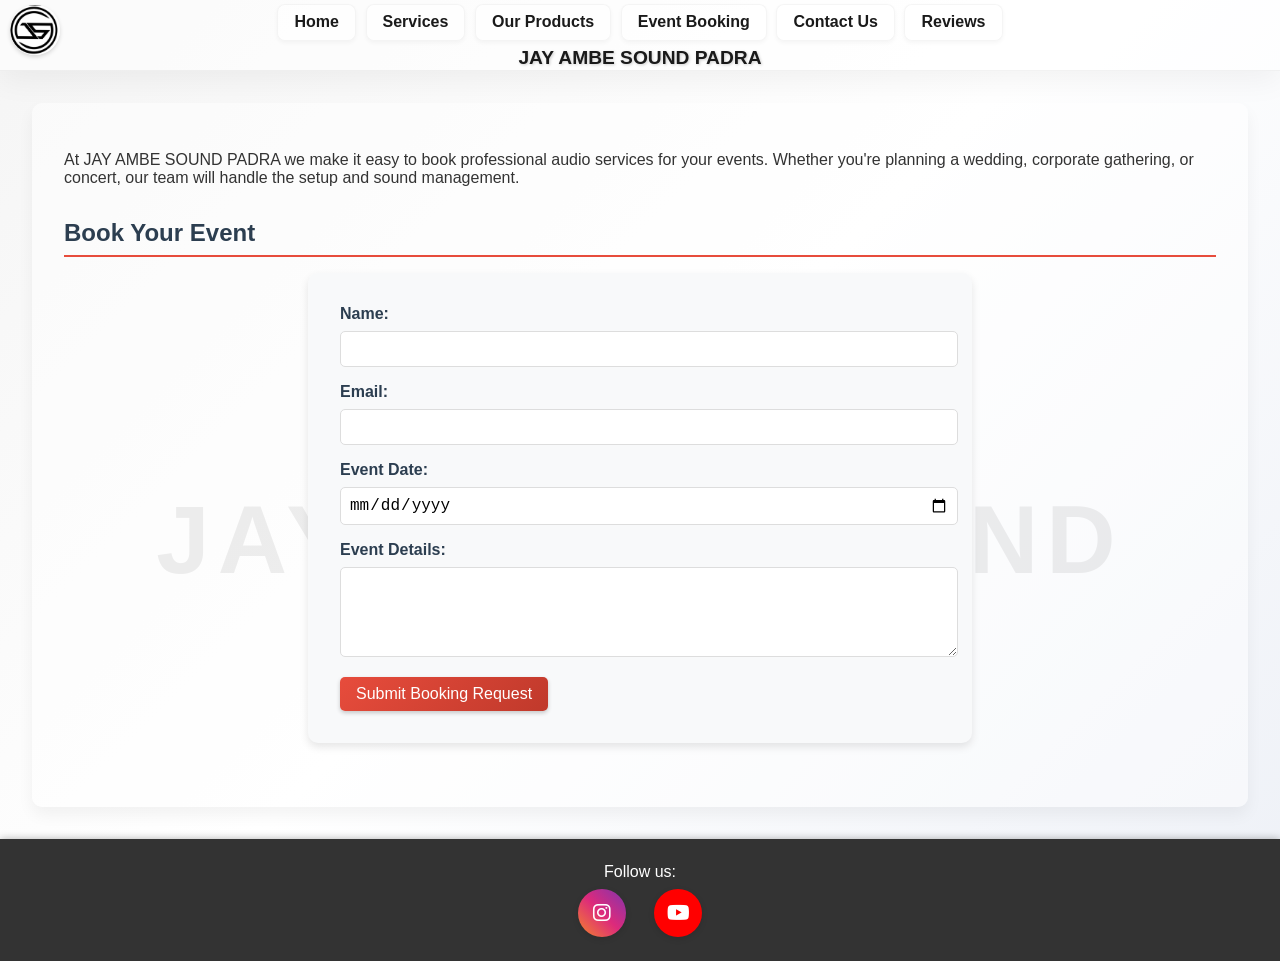
==== booking.html @ b7dd572b "Create booking.html" ====
<!DOCTYPE html>
<html lang="en">
<head>
    <meta charset="UTF-8">
    <meta name="viewport" content="width=device-width, initial-scale=1.0">
    <title>JAY AMBE SOUND PADRA</title>
    <link rel="stylesheet" href="style.css">
    <link rel="stylesheet" href="https://cdnjs.cloudflare.com/ajax/libs/font-awesome/6.4.0/css/all.min.css">
</head>
<body>
    <header>
        <img src="assets/sound.jpg" alt="Site Logo" id="logo">
        <nav>
            <ul>
                <li><a href="index.html">Home</a></li>
                <li><a href="services.html">Services</a></li>
                <li><a href="products.html">Our Products</a></li>
                <li><a href="booking.html">Event Booking</a></li>
                <li><a href="contact.html">Contact Us</a></li>
                <li><a href="review.html">Reviews</a></li>
            </ul>
        </nav>
        <h1>JAY AMBE SOUND PADRA</h1>
    </header>
    <main>
        <section>
            <p>At JAY AMBE SOUND PADRA we make it easy to book professional audio services for your events. Whether you're planning a wedding, corporate gathering, or concert, our team will handle the setup and sound management.</p>
        </section>
        <section>
            <h2>Book Your Event</h2>
            <form action="#" method="post">
                <label for="name">Name:</label>
                <input type="text" id="name" name="name" required>

                <label for="email">Email:</label>
                <input type="email" id="email" name="email" required>

                <label for="date">Event Date:</label>
                <input type="date" id="date" name="date" required>

                <label for="details">Event Details:</label>
                <textarea id="details" name="details" rows="4"></textarea>

                <button type="submit">Submit Booking Request</button>
            </form>
        </section>
    </main>
    <footer>
        <p>Follow us:</p>
        <ul class="social">
            <li><a href="https://instagram.com/jayambe_sound_padra" class="instagram" title="Instagram"><i class="fab fa-instagram"></i></a></li>
            <li><a href="https://www.youtube.com/@jayambesoundpadra1369" class="youtube" title="YouTube"><i class="fab fa-youtube"></i></a></li>
        </ul>
    </footer>
</body>
</html>
---- style.css ----
body {
    font-family: 'Segoe UI', Tahoma, Geneva, Verdana, sans-serif;
    margin: 0;
    padding: 0;
    background: linear-gradient(135deg, #f5f5f5 0%, #ffffff 50%, #eef1f7 100%);
    background-attachment: fixed;
    position: relative;
    overflow-x: hidden;
    color: #333;
}

body::before {
    content: 'JAY AMBE SOUND';
    position: fixed;
    top: 60%;
    left: 50%;
    transform: translate(-50%, -50%);
    font-size: 6rem;
    font-weight: 900;
    letter-spacing: 0.5rem;
    color: rgba(0, 0, 0, 0.12);
    text-shadow: 1px 1px 4px rgba(255, 255, 255, 0.65);
    z-index: -1;
    width: 100%;
    text-align: center;
    white-space: nowrap;
    pointer-events: none;
    opacity: 1;
    mix-blend-mode: multiply;
}

header {
    background: rgba(255, 255, 255, 0.55);
    color: #1a1a1a;
    padding: 0.3rem 1rem;
    text-align: center;
    position: relative;
    height: 60px;
    display: flex;
    align-items: center;
    justify-content: center;
    flex-direction: column;
    box-shadow: 0 10px 30px rgba(0, 0, 0, 0.05);
    border-bottom: 1px solid rgba(0, 0, 0, 0.05);
}

header h1 {
    font-size: 1.2rem;
    margin: 0.1rem 0;
    text-shadow: 1px 1px 3px rgba(0, 0, 0, 0.2);
    animation: fadeIn 1s ease-in;
}

#logo {
    width: 50px;
    height: auto;
    position: absolute;
    top: 5px;
    left: 10px;
    border-radius: 50%;
    box-shadow: 0 2px 4px rgba(0, 0, 0, 0.15);
    transition: transform 0.3s ease;
}

#logo:hover {
    transform: scale(1.1);
}

main {
    padding: 2rem;
    position: relative;
    z-index: 1;
    background: rgba(255, 255, 255, 0.45);
    margin: 2rem;
    border-radius: 10px;
    box-shadow: 0 8px 16px rgba(0, 0, 0, 0.05);
}

#player {
    border-radius: 10px;
    padding: 1.5rem;
    max-width: 500px;
    margin: 0 auto;
    background: rgba(248, 249, 250, 0.55);
    box-shadow: 0 4px 8px rgba(0, 0, 0, 0.05);
}

button {
    margin-right: 0.5rem;
    padding: 0.75rem 1.5rem;
    font-size: 1rem;
    background: linear-gradient(135deg, #e74c3c 0%, #c0392b 100%);
    color: white;
    border: none;
    border-radius: 5px;
    cursor: pointer;
    transition: all 0.3s ease;
    box-shadow: 0 2px 4px rgba(0, 0, 0, 0.2);
}

button:hover {
    background: linear-gradient(135deg, #c0392b 0%, #a93226 100%);
    transform: translateY(-2px);
    box-shadow: 0 4px 8px rgba(0, 0, 0, 0.3);
}

header nav ul {
    list-style: none;
    margin: 0;
    padding: 0;
    display: flex;
    justify-content: center;
    flex-wrap: wrap;
}

header nav ul li {
    background: rgba(255, 255, 255, 0.45);
    height: 35px;
    margin: 0.3rem;
    display: flex;
    align-items: center;
    justify-content: center;
    border-radius: 8px;
    transition: all 0.3s ease;
    box-shadow: 0 2px 4px rgba(0, 0, 0, 0.04);
    border: 1px solid rgba(0, 0, 0, 0.04);
}

header nav ul li:hover {
    background: rgba(255, 255, 255, 0.65);
    transform: translateY(-2px);
    box-shadow: 0 4px 8px rgba(0, 0, 0, 0.06);
}

header nav ul li a {
    color: #1a1a1a;
    text-decoration: none;
    font-weight: bold;
    padding: 0 1rem;
    transition: color 0.3s ease;
}

header nav ul li a:hover {
    color: #e74c3c;
    text-decoration: none;
}

section {
    margin-bottom: 2rem;
    animation: slideIn 0.5s ease-out;
}

section h2 {
    color: #2c3e50;
    border-bottom: 2px solid #e74c3c;
    padding-bottom: 0.5rem;
    margin-bottom: 1rem;
}

form {
    max-width: 600px;
    margin: 0 auto;
    background: #f8f9fa;
    padding: 2rem;
    border-radius: 10px;
    box-shadow: 0 4px 8px rgba(0, 0, 0, 0.1);
}

form label {
    display: block;
    margin-bottom: 0.5rem;
    font-weight: bold;
    color: #2c3e50;
}

form input, form textarea, form select {
    width: 100%;
    padding: 0.75rem;
    margin-bottom: 1rem;
    border: 1px solid #ddd;
    border-radius: 5px;
    font-size: 1rem;
    transition: border-color 0.3s ease;
}

form input:focus, form textarea:focus, form select:focus {
    outline: none;
    border-color: #e74c3c;
    box-shadow: 0 0 5px rgba(231, 76, 60, 0.5);
}

footer {
    background: linear-gradient(135deg, #2c3e50 0%, #34495e 100%);
    color: #fff;
    text-align: center;
    padding: 1rem;
    position: relative;
    margin-top: 2rem;
    box-shadow: 0 0 8px rgba(0, 0, 0, 0.3);
}

footer p {
    margin: 0.5rem 0;
}

.social {
    list-style: none;
    padding: 0;
    display: flex;
    gap: 0.75rem;
    justify-content: center;
}

.social li {
    margin: 0;
}

.social a {
    display: inline-flex;
    align-items: center;
    justify-content: center;
    width: 48px;
    height: 48px;
    border-radius: 50%;
    text-decoration: none;
    transition: transform 0.18s ease, box-shadow 0.18s ease;
    box-shadow: 0 2px 6px rgba(0,0,0,0.12);
}

.social a .fab {
    font-size: 20px;
}

.social a.instagram {
    background: linear-gradient(45deg,#F58529,#DD2A7B,#8134AF);
    color: #fff;
}

.social a.youtube {
    background: #FF0000;
    color: #fff;
}

.social a.whatsapp {
    background: #25D366;
    color: #fff;
}

.social a:hover {
    transform: scale(1.06);
    box-shadow: 0 4px 10px rgba(0,0,0,0.15);
    opacity: 0.98;
}

@keyframes fadeIn {
    from { opacity: 0; transform: translateY(-20px); }
    to { opacity: 1; transform: translateY(0); }
}

@keyframes slideIn {
    from { opacity: 0; transform: translateX(-20px); }
    to { opacity: 1; transform: translateX(0); }
}

/* Responsive design */
@media (max-width: 768px) {
    header h1 {
        font-size: 1.2rem;
    }
    header nav ul {
        flex-direction: column;
    }
    header nav ul li {
        margin: 0.25rem 0;
    }
    main {
        margin: 1rem;
        padding: 1rem;
    }
    #logo {
        width: 50px;
    }
}

.photo-grid,
.video-grid {
    display: grid;
    grid-template-columns: repeat(auto-fit, minmax(240px, 1fr));
    gap: 1rem;
}

.photo-card,
.video-card {
    background: rgba(255, 255, 255, 0.8);
    border-radius: 12px;
    overflow: hidden;
    box-shadow: 0 6px 18px rgba(0, 0, 0, 0.08);
}

.photo-card img,
.video-card video {
    width: 100%;
    display: block;
}

.photo-card img {
    height: auto;
}

.roadshow-grid {
    display: grid;
    grid-template-columns: repeat(4, minmax(0, 1fr));
    gap: 1rem;
}

.video-card p {
    margin: 0.75rem 0;
    text-align: center;
    color: #555;
    padding: 0 0.75rem 1rem;
}

/* equal smaller media cards for Wedding, Barrat, and Road Show */
.photo-grid,
.video-grid,
.roadshow-grid {
    display: grid;
    grid-template-columns: repeat(auto-fit, minmax(220px, 1fr));
    gap: 1rem;
    justify-items: center;
}

.photo-card,
.video-card {
    width: 100%;
    max-width: 260px;
    background: rgba(255, 255, 255, 0.8);
    border-radius: 12px;
    overflow: hidden;
    box-shadow: 0 6px 18px rgba(0, 0, 0, 0.08);
}

.photo-card img,
.video-card video {
    width: 100%;
    height: 180px;
    object-fit: cover;
    display: block;
}

.video-card p {
    margin: 0.75rem 0;
    text-align: center;
    color: #555;
    padding: 0 0.75rem 1rem;
}

form input, form textarea {
    width: 100%;
    padding: 0.5rem;
    margin-bottom: 1rem;
}

form button {
    padding: 0.5rem 1rem;
}

/* footer and social links */
footer {
    background: #333;
    color: #fff;
    text-align: center;
    padding: 1rem;
}

footer .social {
    list-style: none;
    padding: 0;
    margin: 0.5rem 0;
    display: flex;
    justify-content: center;
}

footer .social li {
    margin: 0 0.5rem;
}

footer .social a {
    color: #fff;
    text-decoration: none;
}

footer .social a:hover {
    text-decoration: underline;
}

/* generic button style */
a.button {
    display: inline-block;
    background: #333;
    color: #fff;
    padding: 0.5rem 1rem;
    text-decoration: none;
    border-radius: 3px;
}
a.button:hover {
    background: #555;
}

/* Sound image background */
.sound-image {
    background-image: url('https://source.unsplash.com/random/800x600/?audio');
    background-size: cover;
    background-repeat: no-repeat;
    background-position: center center;
    padding: 2rem;
    color: #fff;
}

/* Make all images responsive */
img {
    max-width: 100%;
    height: auto;
}

/* Make videos responsive */
video {
    max-width: 100%;
    height: auto;
}

/* Gallery styles */
.photo-grid {
    display: grid;
    grid-template-columns: repeat(4, minmax(0, 1fr));
    gap: 1rem;
    align-items: stretch;
    max-height: 400px;
    overflow-y: auto;
}

.photo-card {
    position: relative;
    background: #fff;
    border-radius: 12px;
    overflow: hidden;
    box-shadow: 0 10px 22px rgba(0, 0, 0, 0.08);
    aspect-ratio: 4 / 3;
    min-height: 220px;
    display: flex;
    align-items: center;
    justify-content: center;
}

.photo-card img {
    width: 100%;
    height: 100%;
    object-fit: contain;
    object-position: center;
    display: block;
    transition: transform 0.4s ease, box-shadow 0.4s ease, border-color 0.4s ease;
    background: #fff;
}

.photo-card.highlighted {
    transform: translateY(-5px);
    box-shadow: 0 18px 40px rgba(231, 76, 60, 0.25);
}

.photo-card img.highlighted,
.photo-grid .photo-card.highlighted img {
    transform: scale(1.03);
    box-shadow: 0 18px 35px rgba(231, 76, 60, 0.25);
}

.gallery-note {
    margin-top: 1rem;
    color: #555;
    font-size: 0.95rem;
    text-align: center;
}

@media (max-width: 992px) {
    .photo-grid {
        grid-template-columns: repeat(4, minmax(0, 1fr));
    }
}

@media (max-width: 640px) {
    .photo-grid {
        grid-template-columns: repeat(4, minmax(0, 1fr));
    }
}

@keyframes glowHighlight {
    0%, 100% { box-shadow: 0 10px 22px rgba(231, 76, 60, 0.12); }
    50% { box-shadow: 0 22px 40px rgba(231, 76, 60, 0.28); }
}
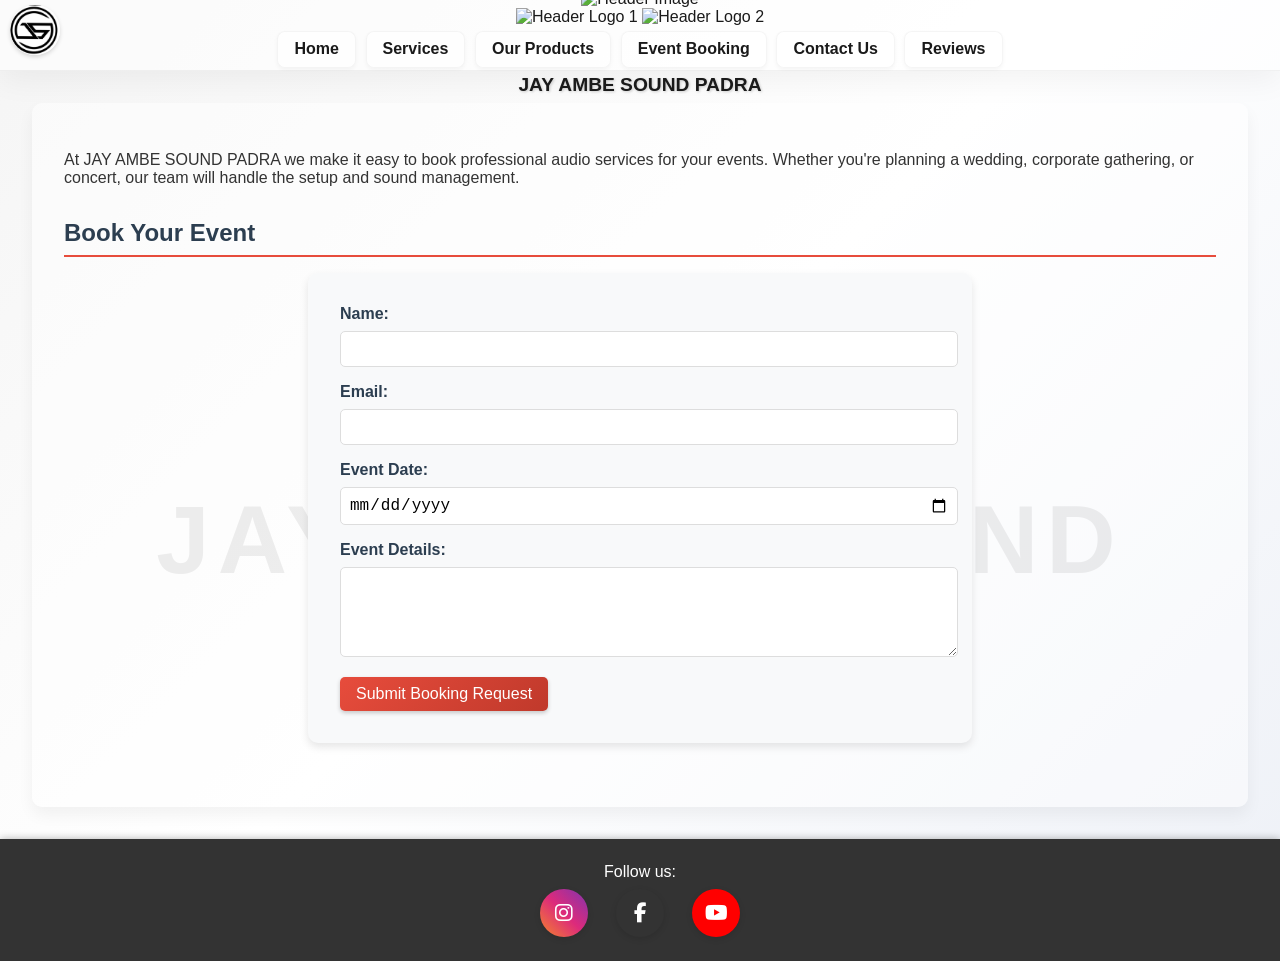
==== commit 24c82c72: "Update booking.html" ====
--- a/booking.html
+++ b/booking.html
@@ -9,7 +9,17 @@
 </head>
 <body>
     <header>
-        <img src="assets/sound.jpg" alt="Site Logo" id="logo">
+        <div class="brand">
+            <div class="logo-wrap">
+                <img src="assets/sound.jpg" alt="Site Logo" id="logo">
+                <div class="logo-text">JAY AMBE SOUND</div>
+            </div>
+            <img src="assets/header image.jpg" alt="Header Image" id="header-image">
+        </div>
+        <div class="header-logos-right">
+            <img src="assets/header image1.jpg" alt="Header Logo 1" class="header-logo-right">
+            <img src="assets/header image2.jpg" alt="Header Logo 2" class="header-logo-right">
+        </div>
         <nav>
             <ul>
                 <li><a href="index.html">Home</a></li>
@@ -49,8 +59,10 @@
         <p>Follow us:</p>
         <ul class="social">
             <li><a href="https://instagram.com/jayambe_sound_padra" class="instagram" title="Instagram"><i class="fab fa-instagram"></i></a></li>
+            <li><a href="https://www.facebook.com/share/1GmbckS9Y8/" class="facebook" title="Facebook" target="_blank" rel="noopener"><i class="fab fa-facebook-f"></i></a></li>
             <li><a href="https://www.youtube.com/@jayambesoundpadra1369" class="youtube" title="YouTube"><i class="fab fa-youtube"></i></a></li>
         </ul>
     </footer>
+    <script src="script.js"></script>
 </body>
 </html>
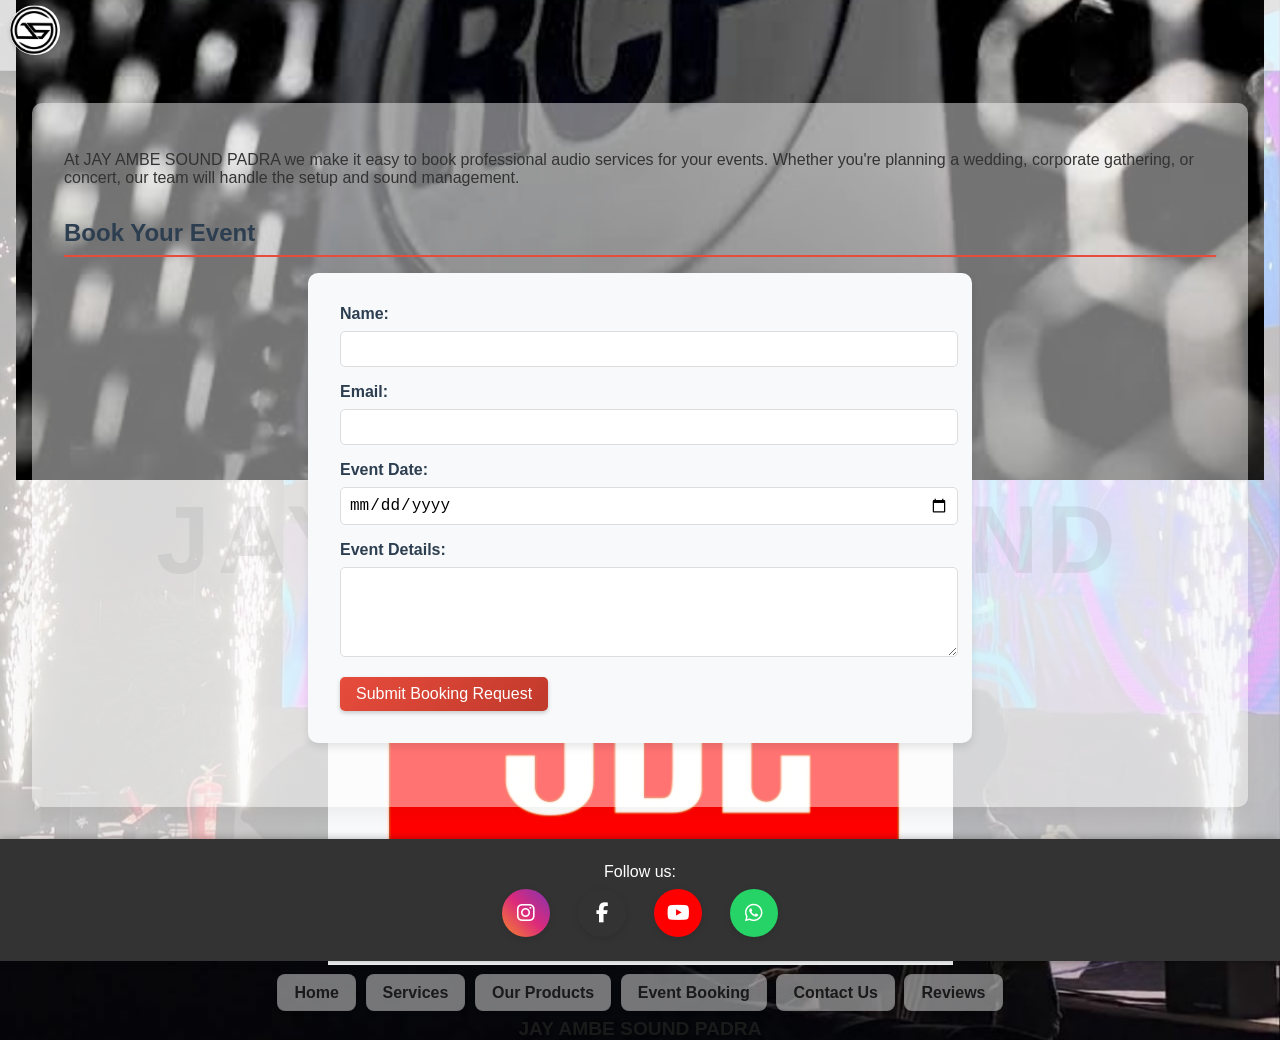
==== commit bf9ace67: "Update booking.html" ====
--- a/booking.html
+++ b/booking.html
@@ -8,30 +8,7 @@
     <link rel="stylesheet" href="https://cdnjs.cloudflare.com/ajax/libs/font-awesome/6.4.0/css/all.min.css">
 </head>
 <body>
-    <header>
-        <div class="brand">
-            <div class="logo-wrap">
-                <img src="assets/sound.jpg" alt="Site Logo" id="logo">
-                <div class="logo-text">JAY AMBE SOUND</div>
-            </div>
-            <img src="assets/header image.jpg" alt="Header Image" id="header-image">
-        </div>
-        <div class="header-logos-right">
-            <img src="assets/header image1.jpg" alt="Header Logo 1" class="header-logo-right">
-            <img src="assets/header image2.jpg" alt="Header Logo 2" class="header-logo-right">
-        </div>
-        <nav>
-            <ul>
-                <li><a href="index.html">Home</a></li>
-                <li><a href="services.html">Services</a></li>
-                <li><a href="products.html">Our Products</a></li>
-                <li><a href="booking.html">Event Booking</a></li>
-                <li><a href="contact.html">Contact Us</a></li>
-                <li><a href="review.html">Reviews</a></li>
-            </ul>
-        </nav>
-        <h1>JAY AMBE SOUND PADRA</h1>
-    </header>
+    <div id="site-header"></div>
     <main>
         <section>
             <p>At JAY AMBE SOUND PADRA we make it easy to book professional audio services for your events. Whether you're planning a wedding, corporate gathering, or concert, our team will handle the setup and sound management.</p>
@@ -61,8 +38,10 @@
             <li><a href="https://instagram.com/jayambe_sound_padra" class="instagram" title="Instagram"><i class="fab fa-instagram"></i></a></li>
             <li><a href="https://www.facebook.com/share/1GmbckS9Y8/" class="facebook" title="Facebook" target="_blank" rel="noopener"><i class="fab fa-facebook-f"></i></a></li>
             <li><a href="https://www.youtube.com/@jayambesoundpadra1369" class="youtube" title="YouTube"><i class="fab fa-youtube"></i></a></li>
+            <li><a href="https://wa.me/917600084821" class="whatsapp" title="WhatsApp" target="_blank" rel="noopener"><i class="fab fa-whatsapp"></i></a></li>
         </ul>
     </footer>
+    <script src="load-header.js"></script>
     <script src="script.js"></script>
 </body>
 </html>
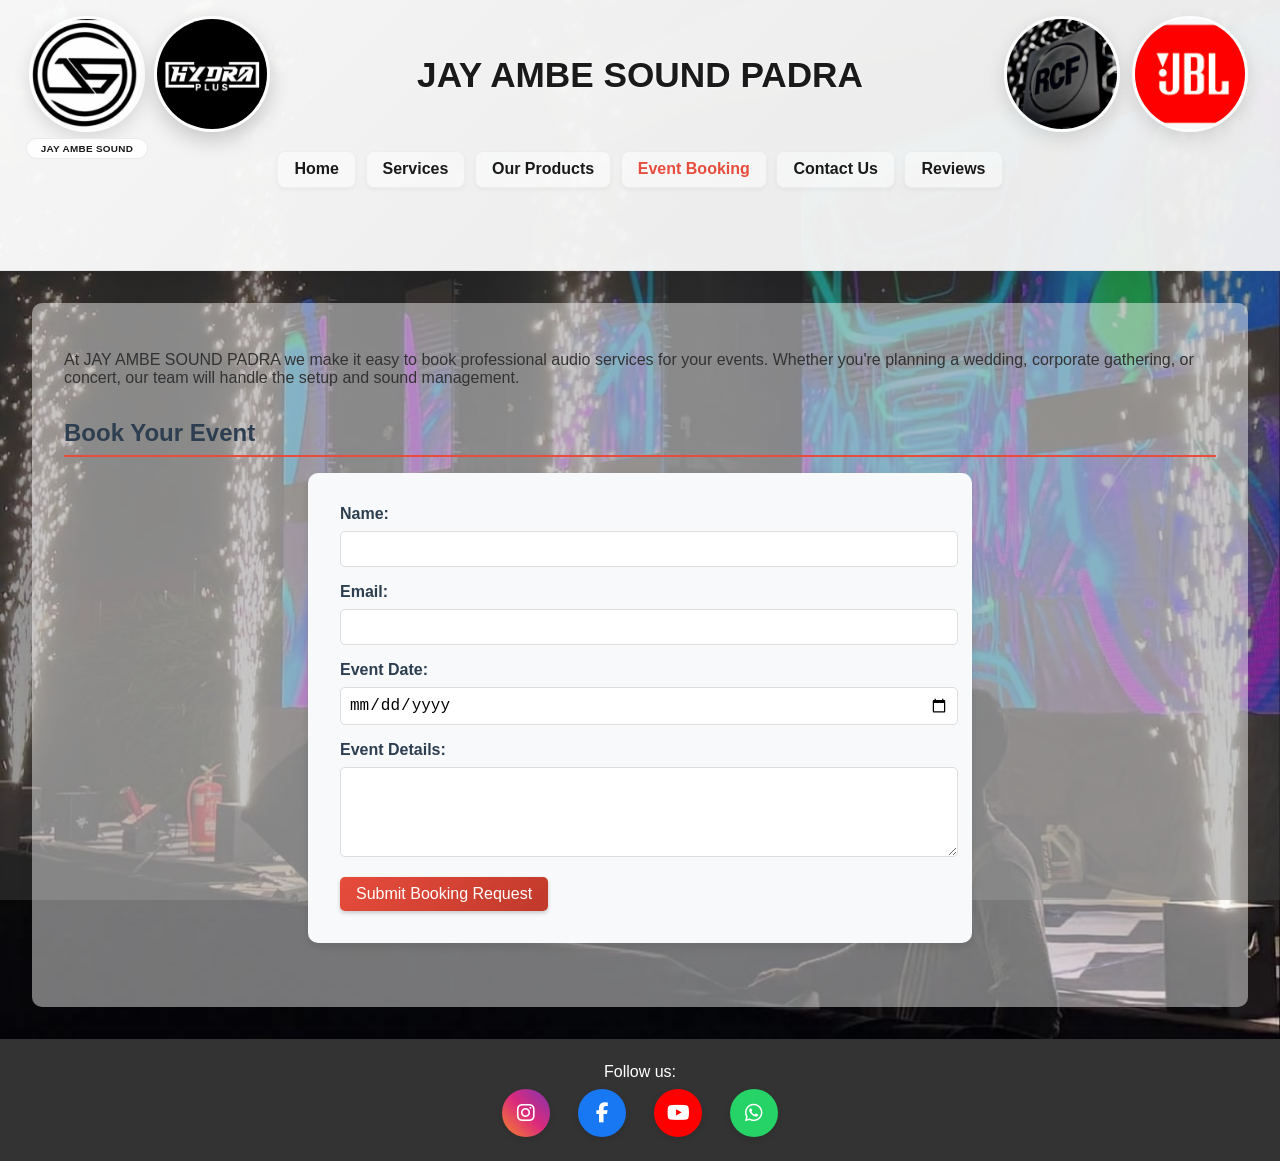
==== commit 7dcb732b: "Update booking.html" ====
--- a/booking.html
+++ b/booking.html
@@ -4,6 +4,9 @@
     <meta charset="UTF-8">
     <meta name="viewport" content="width=device-width, initial-scale=1.0">
     <title>JAY AMBE SOUND PADRA</title>
+    <link rel="icon" href="assets/favicon.ico" type="image/x-icon">
+<link rel="shortcut icon" href="assets/favicon.ico" type="image/x-icon">
+<meta property="og:image" content="https://jayambesoundpadra.github.io/assets/logo.png">
     <link rel="stylesheet" href="style.css">
     <link rel="stylesheet" href="https://cdnjs.cloudflare.com/ajax/libs/font-awesome/6.4.0/css/all.min.css">
 </head>
--- a/style.css
+++ b/style.css
@@ -2,68 +2,198 @@
     font-family: 'Segoe UI', Tahoma, Geneva, Verdana, sans-serif;
     margin: 0;
     padding: 0;
-    background: linear-gradient(135deg, #f5f5f5 0%, #ffffff 50%, #eef1f7 100%);
+    background-image: linear-gradient(135deg, rgba(245,245,245,0.72) 0%, rgba(255,255,255,0.72) 50%, rgba(238,241,247,0.72) 100%), url('assets/background1.jpg');
+    background-size: cover;
+    background-position: center;
+    background-repeat: no-repeat;
     background-attachment: fixed;
     position: relative;
     overflow-x: hidden;
     color: #333;
 }
 
+/* Welcome Page Styles */
+.welcome-page-body {
+    background: linear-gradient(135deg, rgba(30, 30, 80, 0.98) 0%, rgba(60, 40, 120, 0.98) 50%, rgba(40, 20, 100, 0.98) 100%), url('assets/background1.jpg');
+    background-size: cover;
+    background-position: center;
+    background-attachment: fixed;
+    height: 100vh;
+    display: flex;
+    align-items: center;
+    justify-content: center;
+}
+
+.welcome-page-main {
+    width: 100%;
+    height: 100vh;
+    display: flex;
+    align-items: center;
+    justify-content: center;
+    position: relative;
+    z-index: 1;
+}
+
+.welcome-section-full {
+    width: 100%;
+    height: 100%;
+    display: flex;
+    align-items: center;
+    justify-content: center;
+    text-align: center;
+    color: #ffffff;
+    padding: 2rem;
+    transition: opacity 0.7s ease, transform 0.7s ease;
+}
+
+.welcome-section-full.fade-out {
+    opacity: 0;
+    transform: translateY(-24px);
+}
+
+.welcome-page-body::before {
+    content: "";
+    position: fixed;
+    inset: 0;
+    background: rgba(0, 0, 0, 0.2);
+    pointer-events: none;
+    z-index: 0;
+}
+
 body::before {
-    content: 'JAY AMBE SOUND';
+    content: "";
     position: fixed;
-    top: 60%;
-    left: 50%;
-    transform: translate(-50%, -50%);
-    font-size: 6rem;
-    font-weight: 900;
-    letter-spacing: 0.5rem;
-    color: rgba(0, 0, 0, 0.12);
-    text-shadow: 1px 1px 4px rgba(255, 255, 255, 0.65);
-    z-index: -1;
-    width: 100%;
-    text-align: center;
+    inset: 0;
+    background: rgba(255, 255, 255, 0.12);
+    pointer-events: none;
+    z-index: 0;
+}
+
+header,
+main,
+footer {
+    position: relative;
+    z-index: 1;
+}
+
+header {
+    background: linear-gradient(135deg, rgba(255, 255, 255, 0.96), rgba(240, 240, 240, 0.96));
+    color: #1a1a1a;
+    padding: 0.75rem 5rem 2.4rem 5rem;
+    text-align: center;
+    position: relative;
+    overflow: hidden;
+    min-height: 220px;
+    display: flex;
+    align-items: center;
+    justify-content: center;
+    flex-direction: column;
+    box-shadow: 0 10px 30px rgba(0, 0, 0, 0.08);
+    border-bottom: 1px solid rgba(0, 0, 0, 0.06);
+}
+
+header h1,
+header nav {
+    position: relative;
+    z-index: 1;
+}
+
+header nav {
+    margin-top: 3rem;
+}
+
+header h1 {
+    font-size: 2.2rem;
+    margin: 0.2rem 0;
+    text-shadow: 0 0 4px rgba(255, 255, 255, 0.65);
+    animation: fadeIn 1s ease-in;
+}
+
+#logo {
+    width: 110px;
+    height: 110px;
+    border-radius: 50%;
+    object-fit: cover;
+    border: 3px solid rgba(255, 255, 255, 0.85);
+    box-shadow: 0 6px 18px rgba(0, 0, 0, 0.12);
+}
+
+.logo-text {
+    width: 110px;
+    max-width: 110px;
+    font-weight: 700;
+    color: #1a1a1a;
+    font-size: 0.62rem;
+    text-transform: uppercase;
+    letter-spacing: 0.3px;
     white-space: nowrap;
+    overflow: hidden;
+    text-overflow: ellipsis;
+    z-index: 1;
     pointer-events: none;
-    opacity: 1;
-    mix-blend-mode: multiply;
-}
-
-header {
-    background: rgba(255, 255, 255, 0.55);
-    color: #1a1a1a;
-    padding: 0.3rem 1rem;
-    text-align: center;
-    position: relative;
-    height: 60px;
-    display: flex;
-    align-items: center;
-    justify-content: center;
+    text-align: center;
+    background: rgba(255, 255, 255, 0.92);
+    border-radius: 12px;
+    padding: 0.3rem 0.4rem;
+    box-shadow: inset 0 0 0 1px rgba(0,0,0,0.08);
+}
+
+.brand {
+    position: absolute;
+    top: 1rem;
+    left: 2rem;
+    transform: none;
+    display: flex;
+    align-items: flex-start;
+    gap: 12px;
+    z-index: 2;
+}
+
+.logo-wrap {
+    display: flex;
     flex-direction: column;
-    box-shadow: 0 10px 30px rgba(0, 0, 0, 0.05);
-    border-bottom: 1px solid rgba(0, 0, 0, 0.05);
-}
-
-header h1 {
-    font-size: 1.2rem;
-    margin: 0.1rem 0;
-    text-shadow: 1px 1px 3px rgba(0, 0, 0, 0.2);
-    animation: fadeIn 1s ease-in;
-}
-
-#logo {
-    width: 50px;
-    height: auto;
+    align-items: center;
+    justify-content: flex-start;
+    gap: 6px;
+    width: 110px;
+}
+
+#header-image {
+    width: 110px;
+    height: 110px;
+    transform: none;
+    border-radius: 50%;
+    object-fit: cover;
+    border: 3px solid rgba(255, 255, 255, 0.85);
+    box-shadow: 0 8px 20px rgba(0, 0, 0, 0.18);
+}
+
+#header-image:hover {
+    transform: scale(1.05);
+}
+
+.header-logos-right {
     position: absolute;
-    top: 5px;
-    left: 10px;
+    top: 1rem;
+    right: 2rem;
+    display: flex;
+    gap: 12px;
+    align-items: center;
+    z-index: 2;
+}
+
+.header-logo-right {
+    width: 110px;
+    height: 110px;
     border-radius: 50%;
-    box-shadow: 0 2px 4px rgba(0, 0, 0, 0.15);
+    object-fit: cover;
+    border: 3px solid rgba(255, 255, 255, 0.85);
+    box-shadow: 0 6px 18px rgba(0, 0, 0, 0.12);
     transition: transform 0.3s ease;
 }
 
-#logo:hover {
-    transform: scale(1.1);
+.header-logo-right:hover {
+    transform: scale(1.05);
 }
 
 main {
@@ -137,12 +267,18 @@
     text-decoration: none;
     font-weight: bold;
     padding: 0 1rem;
+    display: inline-flex;
+    align-items: center;
+    justify-content: center;
+    width: 100%;
+    min-height: 44px;
     transition: color 0.3s ease;
-}
-
-header nav ul li a:hover {
+    touch-action: manipulation;
+    -webkit-tap-highlight-color: rgba(0, 0, 0, 0.15);
+}
+
+header nav ul li a.active {
     color: #e74c3c;
-    text-decoration: none;
 }
 
 section {
@@ -236,6 +372,11 @@
     color: #fff;
 }
 
+.social a.facebook {
+    background: #1877F2;
+    color: #fff;
+}
+
 .social a.youtube {
     background: #FF0000;
     color: #fff;
@@ -264,21 +405,70 @@
 
 /* Responsive design */
 @media (max-width: 768px) {
+    header {
+        min-height: auto;
+        padding: 1rem 1rem 1.5rem 1rem;
+        text-align: center;
+    }
+    .brand,
+    .header-logos-right {
+        position: static;
+        top: auto;
+        right: auto;
+        left: auto;
+        transform: none;
+        display: flex;
+        justify-content: center;
+        gap: 0.75rem;
+        flex-wrap: wrap;
+        margin: 0 auto 1rem;
+    }
+    .brand {
+        align-items: center;
+    }
+    .header-logos-right {
+        margin-top: 0.5rem;
+    }
     header h1 {
         font-size: 1.2rem;
     }
     header nav ul {
         flex-direction: column;
+        align-items: center;
     }
     header nav ul li {
-        margin: 0.25rem 0;
+        width: 100%;
+        max-width: 260px;
+        margin: 0.35rem 0;
+    }
+    header nav ul li a {
+        display: inline-block;
+        width: 100%;
+        padding: 0.75rem 1rem;
     }
     main {
         margin: 1rem;
         padding: 1rem;
     }
-    #logo {
-        width: 50px;
+    .logo-wrap {
+        width: auto;
+        max-width: 120px;
+    }
+    #logo,
+    #header-image,
+    .header-logo-right {
+        width: 80px;
+        height: 80px;
+    }
+    .logo-text {
+        font-size: 0.75rem;
+        max-width: 120px;
+        text-align: center;
+    }
+    .welcome-page-body,
+    .welcome-section,
+    body {
+        background-attachment: scroll;
     }
 }
 
@@ -287,6 +477,10 @@
     display: grid;
     grid-template-columns: repeat(auto-fit, minmax(240px, 1fr));
     gap: 1rem;
+}
+
+#product-details .photo-grid {
+    grid-template-columns: repeat(4, minmax(0, 1fr));
 }
 
 .photo-card,
@@ -407,6 +601,114 @@
     background: #555;
 }
 
+.review-gallery {
+    display: grid;
+    grid-template-columns: repeat(3, minmax(0, 1fr));
+    gap: 1.2rem;
+    margin: 1.5rem 0;
+    justify-content: center;
+}
+
+.review-gallery + .review-gallery {
+    margin-top: 3rem;
+}
+
+@media (max-width: 960px) {
+    .review-gallery {
+        grid-template-columns: repeat(2, minmax(0, 1fr));
+    }
+}
+
+@media (max-width: 640px) {
+    .review-gallery {
+        grid-template-columns: 1fr;
+    }
+}
+
+.review-photo {
+    background: rgba(255, 255, 255, 0.95);
+    border-radius: 14px;
+    overflow: hidden;
+    border: 1px solid rgba(220, 220, 220, 0.75);
+    box-shadow: 0 6px 20px rgba(0, 0, 0, 0.08);
+    display: flex;
+    flex-direction: column;
+    align-items: center;
+    justify-content: flex-start;
+    min-height: 400px;
+    max-width: 420px;
+    margin: 0 auto;
+}
+
+.review-photo img {
+    width: 100%;
+    max-height: 380px;
+    object-fit: contain;
+    display: block;
+    padding: 0.35rem;
+    background: #fff;
+}
+
+.review-caption {
+    margin: 0.5rem 0 0.8rem;
+    font-size: 0.88rem;
+    color: #555;
+    text-align: center;
+    padding: 0 0.7rem;
+}
+
+.review-photo img:hover {
+    transform: none;
+    transition: none;
+}
+
+.review-photo img {
+    cursor: pointer;
+}
+
+.image-modal {
+    display: none;
+    position: fixed;
+    inset: 0;
+    background: rgba(0, 0, 0, 0.86);
+    justify-content: center;
+    align-items: center;
+    z-index: 9999;
+    padding: 1rem;
+}
+
+.image-modal.open {
+    display: flex;
+}
+
+.image-modal-content {
+    max-width: 95%;
+    max-height: 95%;
+    border-radius: 12px;
+    box-shadow: 0 20px 40px rgba(0, 0, 0, 0.4);
+    background: #fff;
+    transform: scale(0.92);
+    opacity: 0;
+    transition: transform 0.25s ease-out, opacity 0.25s ease-out;
+}
+
+.image-modal.open .image-modal-content {
+    transform: scale(1);
+    opacity: 1;
+}
+
+.image-modal-close {
+    position: absolute;
+    top: 1rem;
+    right: 1rem;
+    color: #fff;
+    font-size: 2.5rem;
+    line-height: 1;
+    cursor: pointer;
+    user-select: none;
+    z-index: 10000;
+}
+
 /* Sound image background */
 .sound-image {
     background-image: url('https://source.unsplash.com/random/800x600/?audio');
@@ -429,27 +731,142 @@
     height: auto;
 }
 
+/* Welcome Section */
+.welcome-section {
+    background: linear-gradient(135deg, rgba(30, 30, 80, 0.95) 0%, rgba(60, 40, 120, 0.95) 100%), url('assets/background1.jpg');
+    background-size: cover;
+    background-position: center;
+    background-attachment: fixed;
+    color: #ffffff;
+    padding: 4rem 2rem;
+    text-align: center;
+    border-bottom: 3px solid rgba(255, 215, 0, 0.8);
+    box-shadow: 0 8px 32px rgba(0, 0, 0, 0.2);
+    margin-bottom: 2rem;
+}
+
+.welcome-content {
+    max-width: 900px;
+    margin: 0 auto;
+    animation: slideInDown 0.8s ease;
+}
+
+.welcome-title {
+    font-size: 3.5rem;
+    font-weight: 700;
+    margin: 0 0 1rem 0;
+    text-shadow: 2px 2px 8px rgba(0, 0, 0, 0.5);
+    letter-spacing: 2px;
+    text-transform: uppercase;
+}
+
+.welcome-section h1,
+.welcome-title {
+    font-size: 3rem;
+    font-weight: 700;
+    margin: 0 0 1rem 0;
+    text-shadow: 2px 2px 8px rgba(0, 0, 0, 0.5);
+    letter-spacing: 1px;
+}
+
+.welcome-tagline,
+.welcome-section > .welcome-content > p:nth-of-type(1) {
+    font-size: 1.6rem;
+    margin: 0.5rem 0 1.5rem 0;
+    color: rgba(255, 215, 0, 0.95);
+    font-weight: 500;
+}
+
+.welcome-description {
+    font-size: 1.2rem;
+    line-height: 1.8;
+    margin-bottom: 2.5rem;
+    color: rgba(255, 255, 255, 0.95);
+    max-width: 700px;
+    margin-left: auto;
+    margin-right: auto;
+}
+
+.welcome-buttons {
+    display: flex;
+    gap: 1rem;
+    justify-content: center;
+    flex-wrap: wrap;
+}
+
+.cta-button {
+    display: inline-block;
+    background: linear-gradient(135deg, #FFD700, #FFA500);
+    color: #1a1a1a;
+    padding: 1.1rem 2.5rem;
+    border-radius: 50px;
+    text-decoration: none;
+    font-weight: 600;
+    font-size: 1.1rem;
+    transition: all 0.3s ease;
+    box-shadow: 0 4px 15px rgba(255, 215, 0, 0.4);
+    border: 2px solid transparent;
+}
+
+.cta-button:hover {
+    transform: translateY(-3px);
+    box-shadow: 0 6px 20px rgba(255, 215, 0, 0.6);
+    background: linear-gradient(135deg, #FFA500, #FFD700);
+}
+
+.cta-secondary {
+    background: linear-gradient(135deg, rgba(255, 215, 0, 0.3), rgba(255, 165, 0, 0.3));
+    color: #FFD700;
+    border: 2px solid rgba(255, 215, 0, 0.8);
+}
+
+.cta-secondary:hover {
+    background: linear-gradient(135deg, rgba(255, 215, 0, 0.5), rgba(255, 165, 0, 0.5));
+    color: #FFFFFF;
+}
+
+@keyframes slideInDown {
+    from {
+        opacity: 0;
+        transform: translateY(-30px);
+    }
+    to {
+        opacity: 1;
+        transform: translateY(0);
+    }
+}
+
 /* Gallery styles */
 .photo-grid {
     display: grid;
-    grid-template-columns: repeat(4, minmax(0, 1fr));
+    grid-template-columns: repeat(3, minmax(180px, 1fr));
     gap: 1rem;
     align-items: stretch;
-    max-height: 400px;
-    overflow-y: auto;
+    justify-content: center;
+    width: 100%;
+    overflow: visible !important;
+    max-height: none !important;
 }
 
 .photo-card {
     position: relative;
+    width: 100%;
+    max-width: 320px;
+
     background: #fff;
     border-radius: 12px;
     overflow: hidden;
     box-shadow: 0 10px 22px rgba(0, 0, 0, 0.08);
     aspect-ratio: 4 / 3;
-    min-height: 220px;
-    display: flex;
-    align-items: center;
-    justify-content: center;
+    min-height: 180px;
+    display: flex;
+    align-items: center;
+    justify-content: center;
+}
+
+.photo-card.featured {
+    transform: translateY(-20px);
+    box-shadow: 0 18px 40px rgba(0, 0, 0, 0.18);
 }
 
 .photo-card img {
@@ -460,6 +877,7 @@
     display: block;
     transition: transform 0.4s ease, box-shadow 0.4s ease, border-color 0.4s ease;
     background: #fff;
+    touch-action: manipulation;
 }
 
 .photo-card.highlighted {
@@ -480,15 +898,72 @@
     text-align: center;
 }
 
+#gallery .photo-grid {
+    grid-template-columns: repeat(3, minmax(180px, 1fr));
+    justify-items: center;
+    gap: 1rem;
+}
+
+#gallery .photo-card {
+    width: 100%;
+    max-width: 300px;
+    background: rgba(250, 250, 250, 0.85);
+    border: 1px solid rgba(0, 0, 0, 0.08);
+    border-radius: 14px;
+    overflow: hidden;
+    box-shadow: 0 12px 26px rgba(0, 0, 0, 0.08);
+    aspect-ratio: 4 / 3;
+    min-height: 180px;
+    display: flex;
+    align-items: center;
+    justify-content: center;
+}
+
+#gallery .photo-card img {
+    width: 100%;
+    height: 100%;
+    object-fit: contain;
+    object-position: center;
+    display: block;
+    background: #fff;
+}
+
+/* Product Card Content Styling */
+.product-card-content {
+    display: flex;
+    flex-direction: column;
+    align-items: center;
+    justify-content: center;
+    text-align: center;
+    padding: 1.5rem;
+    width: 100%;
+    height: 100%;
+}
+
+.product-card-content h3 {
+    font-size: 1.25rem;
+    color: #333;
+    margin: 0 0 0.75rem 0;
+    font-weight: 600;
+    line-height: 1.3;
+}
+
+.product-card-content p {
+    font-size: 0.9rem;
+    color: #666;
+    margin: 0;
+    line-height: 1.4;
+}
+
 @media (max-width: 992px) {
     .photo-grid {
-        grid-template-columns: repeat(4, minmax(0, 1fr));
+        grid-template-columns: repeat(3, minmax(140px, 1fr));
     }
 }
 
 @media (max-width: 640px) {
     .photo-grid {
-        grid-template-columns: repeat(4, minmax(0, 1fr));
+        grid-template-columns: repeat(3, minmax(120px, 1fr));
     }
 }
 
@@ -496,3 +971,5 @@
     0%, 100% { box-shadow: 0 10px 22px rgba(231, 76, 60, 0.12); }
     50% { box-shadow: 0 22px 40px rgba(231, 76, 60, 0.28); }
 }
+
+    
